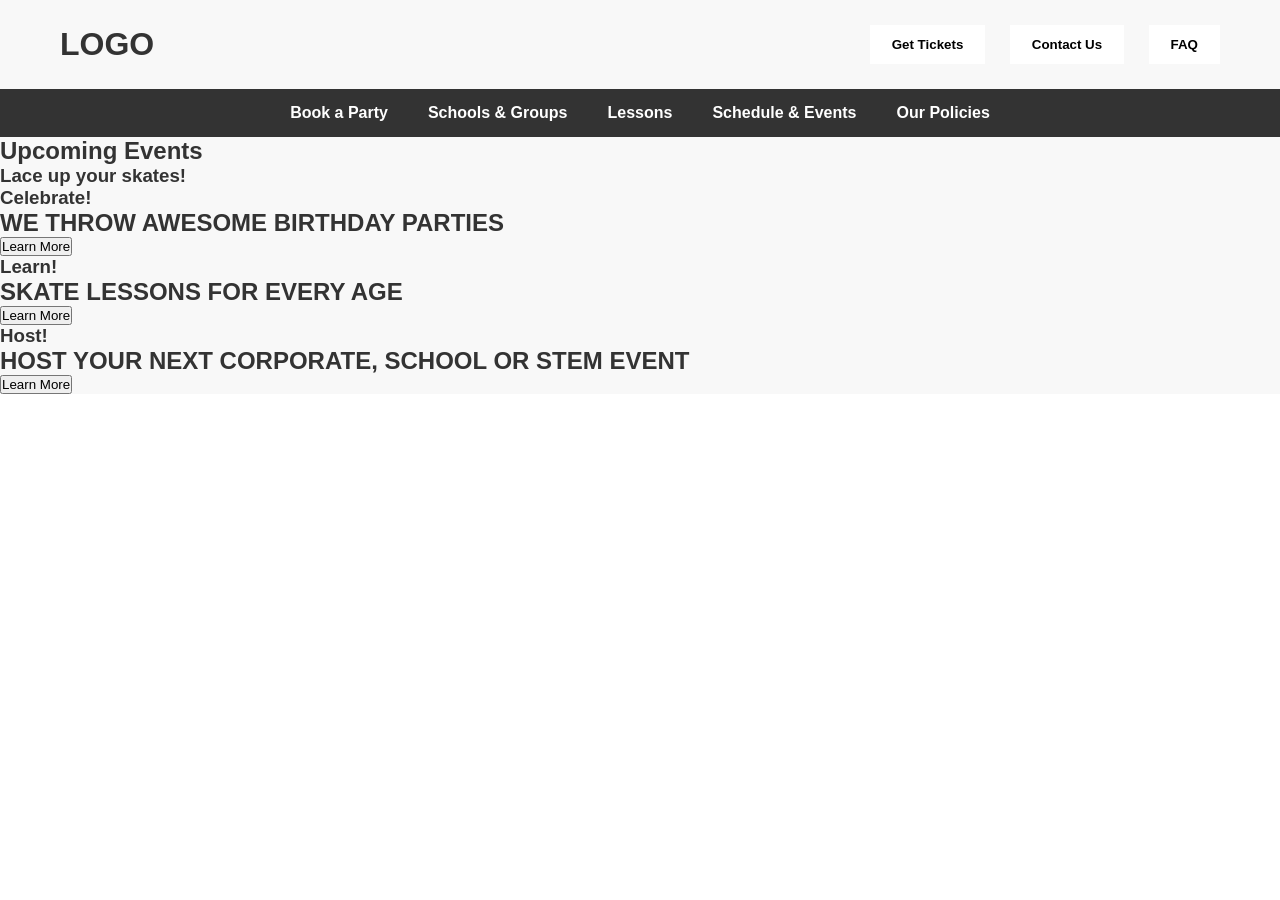
==== index.html @ 07aff670 "started css styling, mainly working on navigation" ====
<!DOCTYPE html>
<html lang="en">
<head>
    <meta charset="UTF-8">
    <meta name="viewport" content="width=device-width, initial-scale=1.0">
    <title>Moonlight Rollerway Skating Rink</title>
    <link rel="stylesheet" href="style.css">
</head>
<body>

    <header>
        <div class="top-header">
            <div class="logo">
                LOGO
            </div>
            <div class="buttons">
                <button>Get Tickets</button>
                <button>Contact Us</button>
                <button>FAQ</button>
            </div>
        </div>
            
       <nav>
            <ul>
                <li><a href="#">Book a Party</a></li>
                <li><a href="#">Schools & Groups</a></li>
                <li><a href="#">Lessons</a></li>
                <li><a href="#">Schedule & Events</a></li>
                <li><a href="#">Our Policies</a></li>
            </ul>
        </nav>
    <header>

    <section class="hero">
        <div class="hero-image">
        
        </div>
        
        <aside class ="events">
            <h2>Upcoming Events</h2>
        </aside>
    </section>
  
    <section class="intro">
        <div class="graphic">

        </div>

        <div class="intro-text">
            <h3>Lace up your skates!</h3>
            <div class="small-image">
                <!-- Small image content -->
            </div>
        </div>
    </section>

    <section class="feature">
        <div class="text">
            <h3>Celebrate!</h3>
            <h1>WE THROW AWESOME BIRTHDAY PARTIES</h1>
            <button>Learn More</button>
        </div>
    </section>

    <section class="feature reverse">
        <div class="image"></div>
        <div class="text">
            <h3>Learn!</h3>
            <h1>SKATE LESSONS FOR EVERY AGE</h1>
            <button>Learn More</button>
        </div>
    </section>

    <section class="feature">
        <div class="text">
            <h3>Host!</h3>
            <h1>HOST YOUR NEXT CORPORATE, SCHOOL OR STEM EVENT</h1>
            <button>Learn More</button>
        </div>
        <div class="image"></div>
    </section>
</html>
---- style.css ----
/* Reset default browser spacing */
* {
    margin: 0;
    padding: 0;
    box-sizing: border-box;
}

/* Entire page */
body {
    font-family: Arial, sans-serif;
    background-color: white;
    color: #333;
}
/* Header */
header {
    background-color: #f8f8f8;
}
.top-header {
    display: flex;
    justify-content: space-between;
    align-items: center;
    padding: 25px 60px;
}

.logo {
    font-size: 32px;
    font-weight: bold;
    color: #333;
}

.buttons button {
    background-color: white;
    padding: 12px 22px;
    border: none;
    
    margin-left: 20px;
    cursor: pointer;
    border: none;
    font-weight: bold;
}

.buttons button:hover {
    background-color: #ddd;
}

/* Navigation Bar */
nav {
    background-color: #333;
}
nav ul {
    display: flex;
    justify-content: center;
    list-style: none;
}
nav li {
    padding: 15px 20px;

}
nav a {
    color: white;
    text-decoration: none;
    font-weight: bold;
}
nav a:hover {
    color: #gold;
}
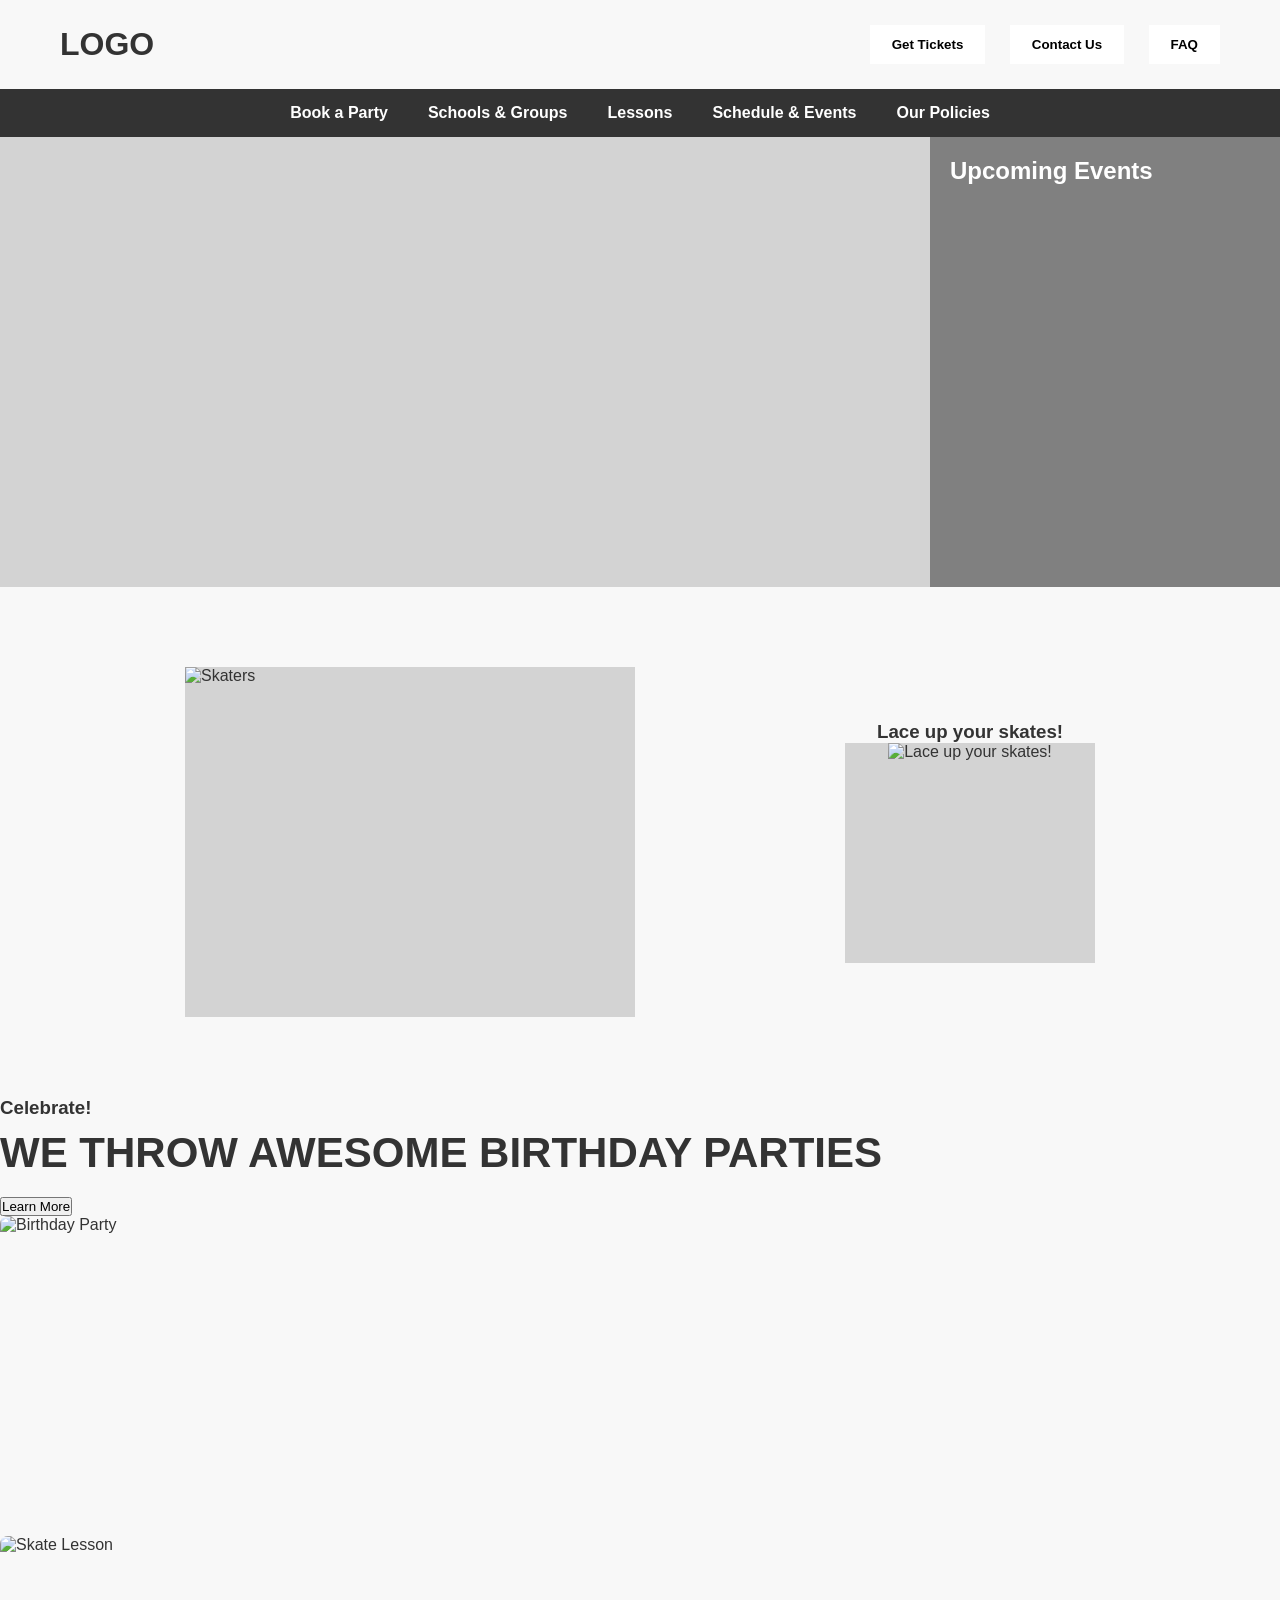
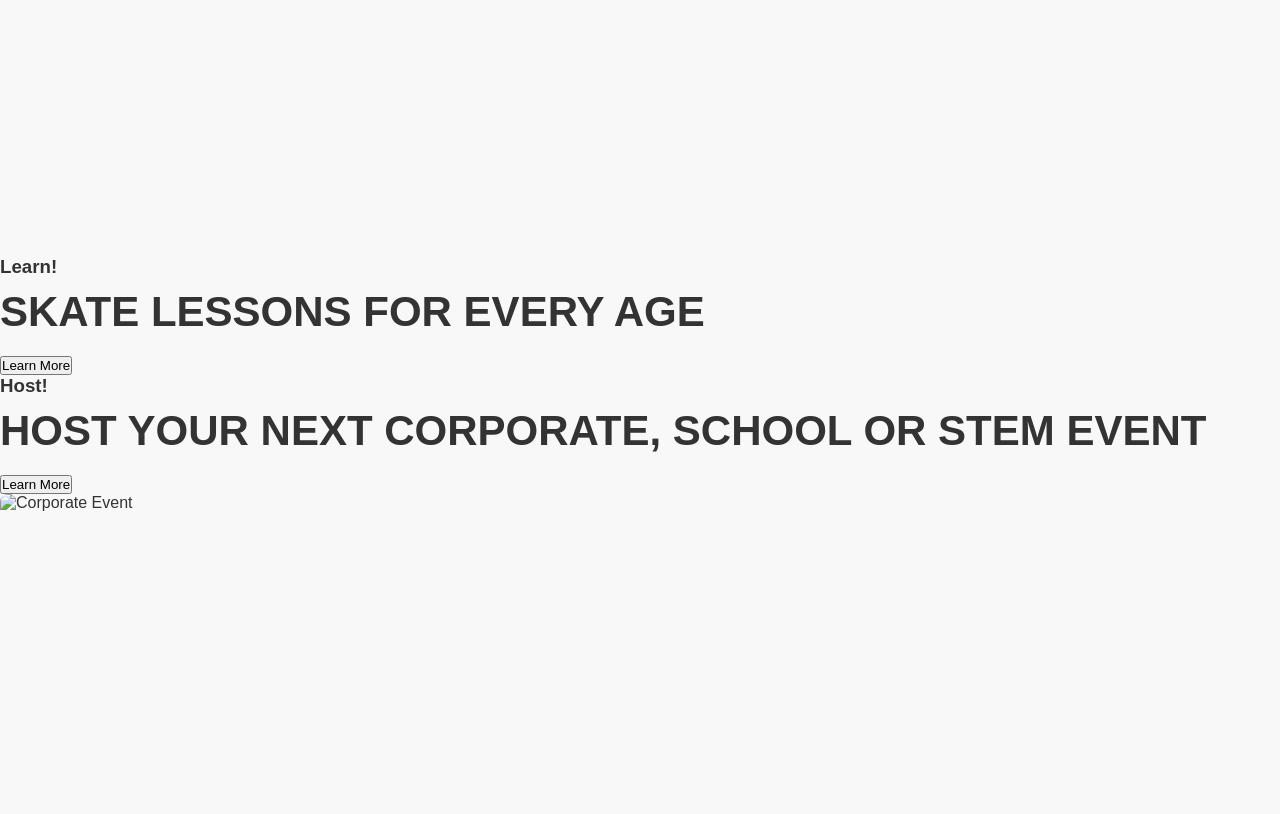
==== commit 44324e43: "fixed html and css elements to incorperate images" ====
--- a/index.html
+++ b/index.html
@@ -43,13 +43,13 @@
   
     <section class="intro">
         <div class="graphic">
-
+            <img src="images/skaters.png" alt="Skaters">
         </div>
 
         <div class="intro-text">
             <h3>Lace up your skates!</h3>
             <div class="small-image">
-                <!-- Small image content -->
+                <img src="images/laceup.jpg" alt="Lace up your skates!">
             </div>
         </div>
     </section>
@@ -60,10 +60,15 @@
             <h1>WE THROW AWESOME BIRTHDAY PARTIES</h1>
             <button>Learn More</button>
         </div>
+        <div class="image">
+            <img src="images/birthday-party.jpg" alt="Birthday Party">
+        </div>
     </section>
 
     <section class="feature reverse">
-        <div class="image"></div>
+        <div class="image">
+            <img src="images/skate-lesson.jpg" alt="Skate Lesson">
+        </div>
         <div class="text">
             <h3>Learn!</h3>
             <h1>SKATE LESSONS FOR EVERY AGE</h1>
@@ -77,6 +82,8 @@
             <h1>HOST YOUR NEXT CORPORATE, SCHOOL OR STEM EVENT</h1>
             <button>Learn More</button>
         </div>
-        <div class="image"></div>
+        <div class="image">
+            <img src="images/corporate-event.jpg" alt="Corporate Event">
+        </div>
     </section>
 </html>
--- a/style.css
+++ b/style.css
@@ -62,5 +62,149 @@
     font-weight: bold;
 }
 nav a:hover {
-    color: #gold;
+    color: gold;
+} 
+
+/*hero section */
+.hero {
+    display: flex;
+    height: 450px;
+}
+
+.hero-image {
+    flex: 3;
+    background-color: lightgray;
+
+
+}
+.events {
+    flex: 1;
+    background-color: grey;
+    padding: 20px;
+    color: white;
+
+}
+
+/* intro section */
+.intro {
+    display: flex;
+    align-items: center;
+    justify-content: space-around;
+    padding: 80px;
+
+}
+.graphic {
+    width: 450px;
+    height: 350px;
+    background: lightgray;
+}
+
+.intro-text {
+    text-align: center;
+}
+.intro-text h2 {
+    margin-bottom: 30px;
+}
+.small-image {
+    width: 250px;
+    height: 220px;
+    background: lightgray;
+}
+
+/* features */
+.features {
+    display: flex;
+    justify-content: space-between;
+    align-items: center;
+    padding: 80px;
+    gap: 60px;
+}
+.feature.reverse {
+    flex-direction: row-reverse;
+
+}
+.text {
+    flex: 1;
+}
+.text h3 {
+    margin-bottom: 10px;
+
+    font-style: regular;
+
+}
+
+.text h1 {
+    margin-bottom: 20px;
+    font-size: 42px;
+}
+.text.button {
+    padding: 12px 22px;
+    border: none;
+    background:#ddd;
+    cursor: pointer;
+    font-weight: bold;
+
+
+}
+.text button:hover {
+    background-color: #bbb;
+}
+.image
+    {
+        flex: 1;
+        height: 320px;
+        overflow: hidden;
+        border-radius: 8px;
+    }
+.image img {
+        width: 100%;
+        height: 100%;
+        object-fit: cover;
+        display: block;
+    }
+/*intro section images */
+.graphic,
+.small-image{
+    overflow: hidden;
+}
+
+.graphic img,
+.small-image img {
+    width: 100%;
+    height: 100%;
+    object-fit: cover;
+}
+   
+
+/*responsive */
+@media (max-width: 900px) {
+   .top-header {
+
+        flex-direction: column;
+        gap: 20px;
+
+   }
+nav ul {
+        flex-direction: column;
+        text-align: center;
+   }
+.hero {
+        flex-direction: column;
+        height: auto;
+   }
+.hero-image {
+        height: 350px;
+   }
+
+.feature,
+.feature.reverse,
+.intro {
+        flex-direction: column;
+    
+   }
+.graphic,
+.image,
+.small-image {
+        width: 100%;
+}
 }
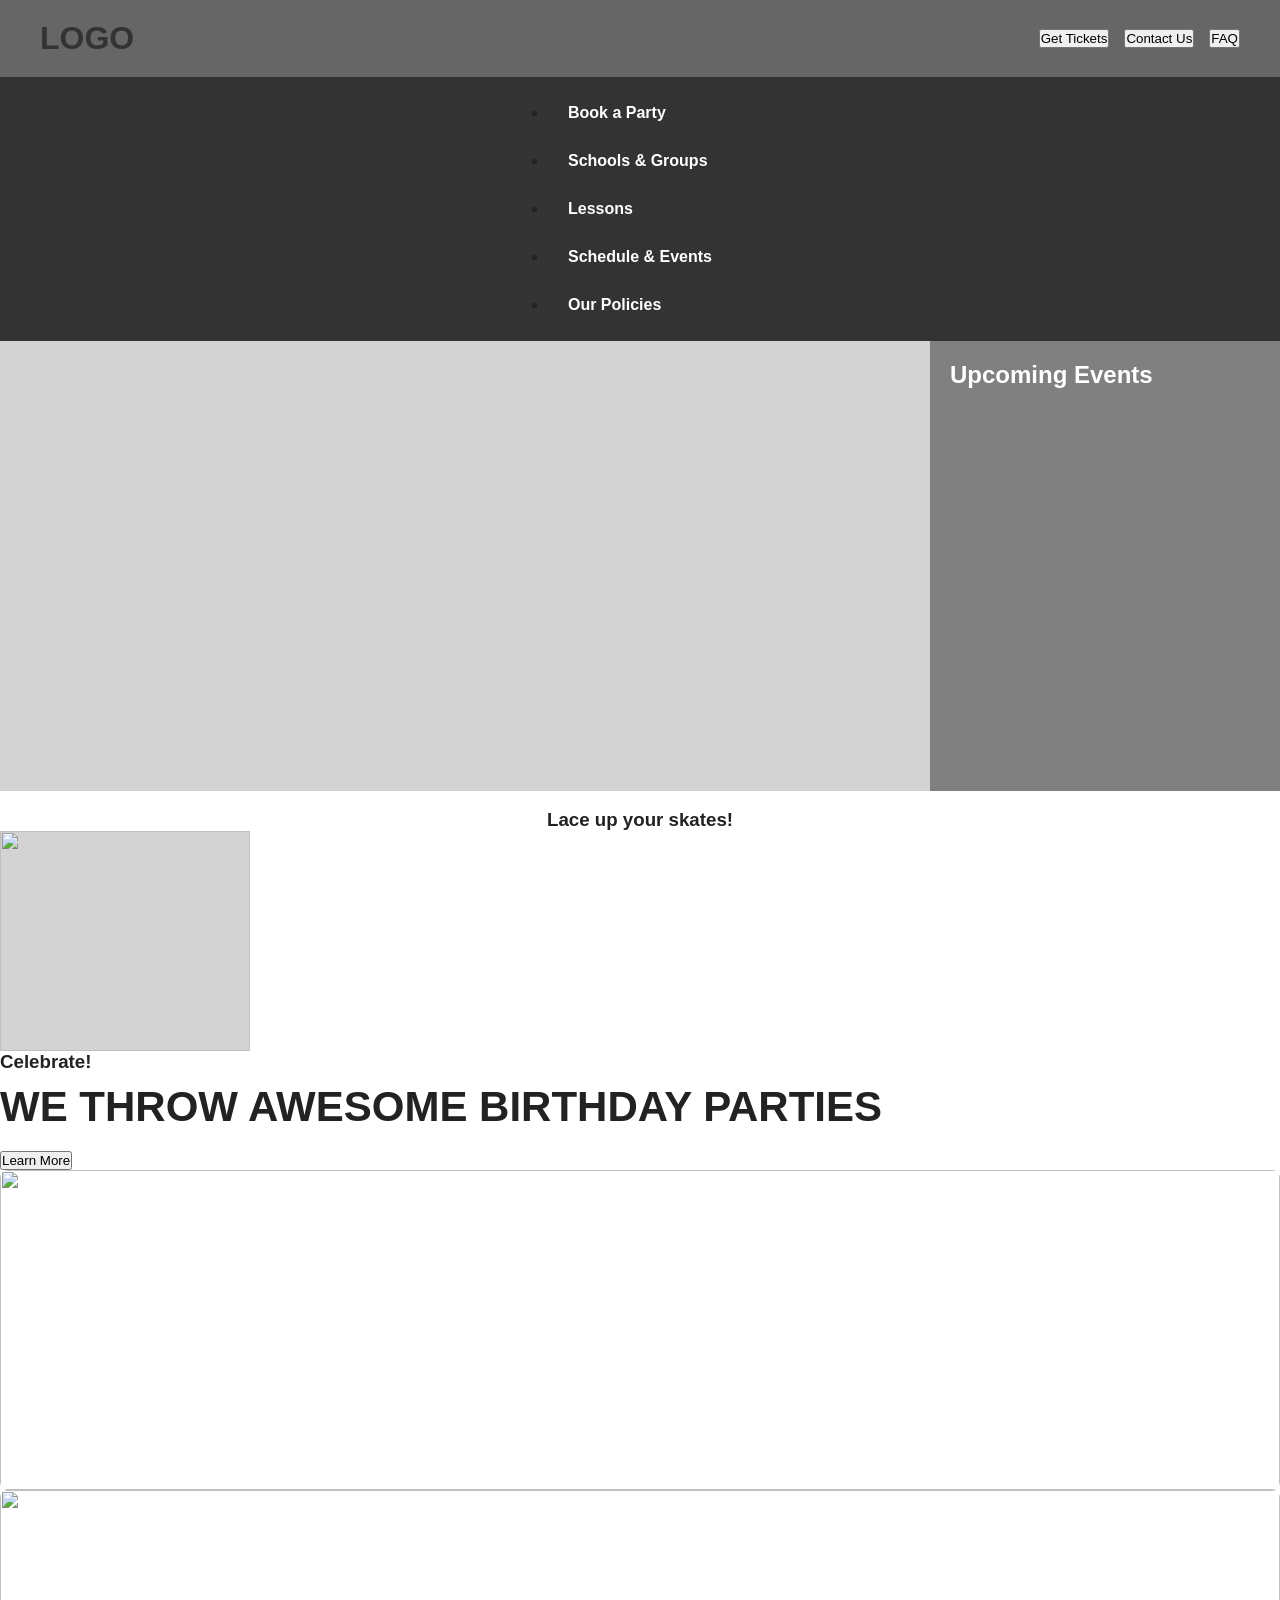
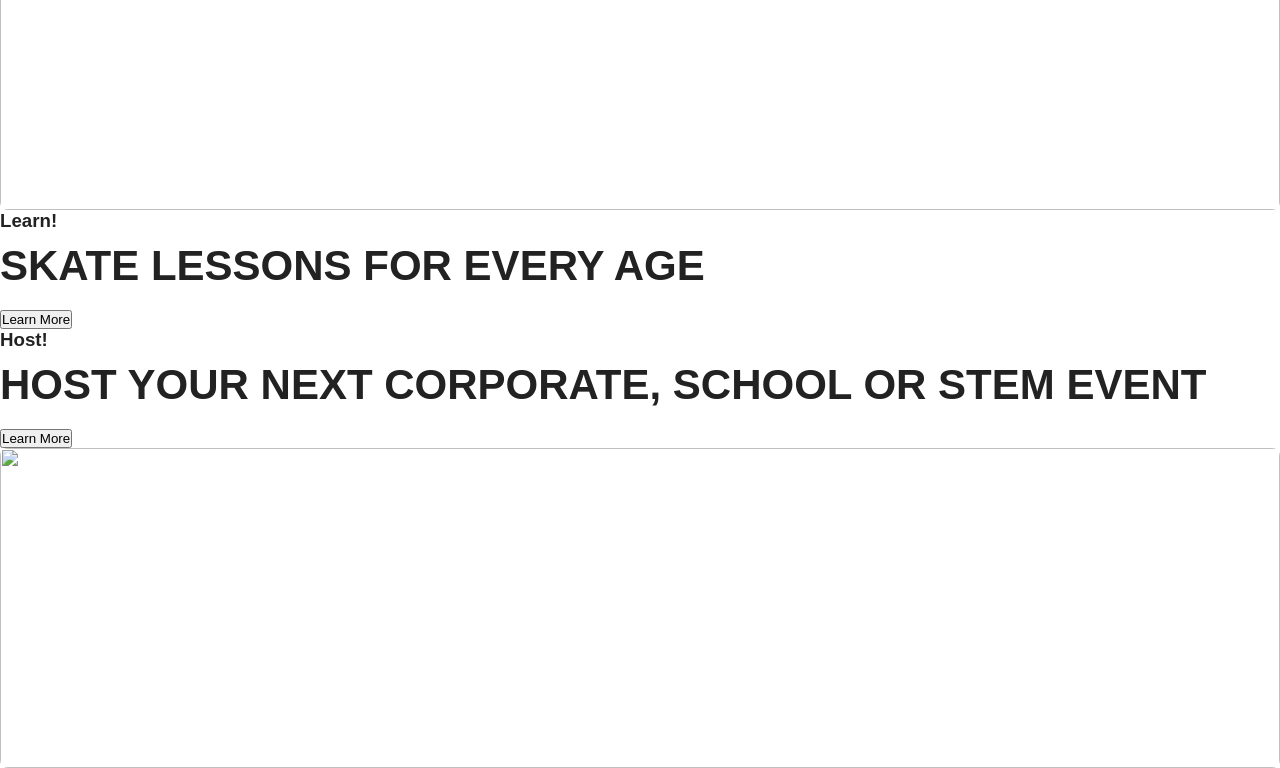
==== commit e2cc9921: "fixed home page" ====
--- a/index.html
+++ b/index.html
@@ -9,7 +9,8 @@
 <body>
 
     <header>
-        <div class="top-header">
+    
+        <div class="top-nav">
             <div class="logo">
                 LOGO
             </div>
@@ -19,7 +20,7 @@
                 <button>FAQ</button>
             </div>
         </div>
-            
+          
        <nav>
             <ul>
                 <li><a href="#">Book a Party</a></li>
@@ -29,11 +30,11 @@
                 <li><a href="#">Our Policies</a></li>
             </ul>
         </nav>
-    <header>
+    </header>
 
     <section class="hero">
         <div class="hero-image">
-        
+            <img src="images/hero.jpg" alt="">
         </div>
         
         <aside class ="events">
@@ -41,49 +42,65 @@
         </aside>
     </section>
   
-    <section class="intro">
-        <div class="graphic">
-            <img src="images/skaters.png" alt="Skaters">
+    <section class="section">
+        <div class="circles">
+            <div class="yellow"></div>
+            <div class="blue"></div>
+            <div class="pink"></div>
+
+            <div class="photo-frame">
+                <img src="images/skating.jpg" alt="">
+            </div>
         </div>
 
         <div class="intro-text">
             <h3>Lace up your skates!</h3>
             <div class="small-image">
-                <img src="images/laceup.jpg" alt="Lace up your skates!">
+                <img src="images/skating.jpg" alt="">
             </div>
         </div>
     </section>
 
-    <section class="feature">
+    <section class="info reverse">
         <div class="text">
             <h3>Celebrate!</h3>
-            <h1>WE THROW AWESOME BIRTHDAY PARTIES</h1>
+            <h1>WE THROW 
+                AWESOME 
+                BIRTHDAY 
+                PARTIES</h1>
             <button>Learn More</button>
         </div>
         <div class="image">
-            <img src="images/birthday-party.jpg" alt="Birthday Party">
+            <img src="images/birthday.jpg" alt="">
         </div>
     </section>
 
-    <section class="feature reverse">
+    <section class="info">
         <div class="image">
-            <img src="images/skate-lesson.jpg" alt="Skate Lesson">
+            <img src="images/lessons.jpg" alt="">
         </div>
         <div class="text">
             <h3>Learn!</h3>
-            <h1>SKATE LESSONS FOR EVERY AGE</h1>
+            <h1>SKATE 
+                LESSONS 
+                FOR EVERY 
+                AGE</h1>
             <button>Learn More</button>
         </div>
     </section>
 
-    <section class="feature">
+    <section class="info reverse">
         <div class="text">
             <h3>Host!</h3>
-            <h1>HOST YOUR NEXT CORPORATE, SCHOOL OR STEM EVENT</h1>
+            <h1>HOST YOUR 
+                NEXT CORPORATE, 
+                SCHOOL OR 
+                STEM EVENT</h1>
             <button>Learn More</button>
         </div>
         <div class="image">
-            <img src="images/corporate-event.jpg" alt="Corporate Event">
+            <img src="images/catering.jpg" alt="">
         </div>
     </section>
-</html>
+    </body>
+    </html>
--- a/style.css
+++ b/style.css
@@ -7,20 +7,20 @@
 
 /* Entire page */
 body {
-    font-family: Arial, sans-serif;
+    font-family: Arial, Helvetica, sans-serif;
     background-color: white;
-    color: #333;
+    color: #222;
 }
 /* Header */
-header {
-    background-color: #f8f8f8;
-}
-.top-header {
+
+.top-nav{
     display: flex;
     justify-content: space-between;
     align-items: center;
-    padding: 25px 60px;
-}
+    padding: 20px 40px;
+    background-color: #666;
+}
+
 
 .logo {
     font-size: 32px;
@@ -28,41 +28,42 @@
     color: #333;
 }
 
-.buttons button {
-    background-color: white;
-    padding: 12px 22px;
-    border: none;
-    
-    margin-left: 20px;
-    cursor: pointer;
-    border: none;
-    font-weight: bold;
-}
-
-.buttons button:hover {
+.buttons{
+    display: flex;
+    gap: 15px;
+}
+
+.buttons a {
     background-color: #ddd;
+    padding: 10px 18px;
+    text-decoration: none;
+    font-weight: bold;
 }
 
 /* Navigation Bar */
 nav {
     background-color: #333;
-}
-nav ul {
     display: flex;
     justify-content: center;
-    list-style: none;
-}
-nav li {
-    padding: 15px 20px;
-
+    gap: 35px;
+    padding: 12px;
 }
 nav a {
     color: white;
     text-decoration: none;
+    font: size 14px;
+}
+nav li {
+    padding: 15px 20px;
+
+}
+nav a {
+    color: white;
+    text-decoration: none;
     font-weight: bold;
 }
 nav a:hover {
-    color: gold;
+    color: rgb(10, 9, 6);
 } 
 
 /*hero section */
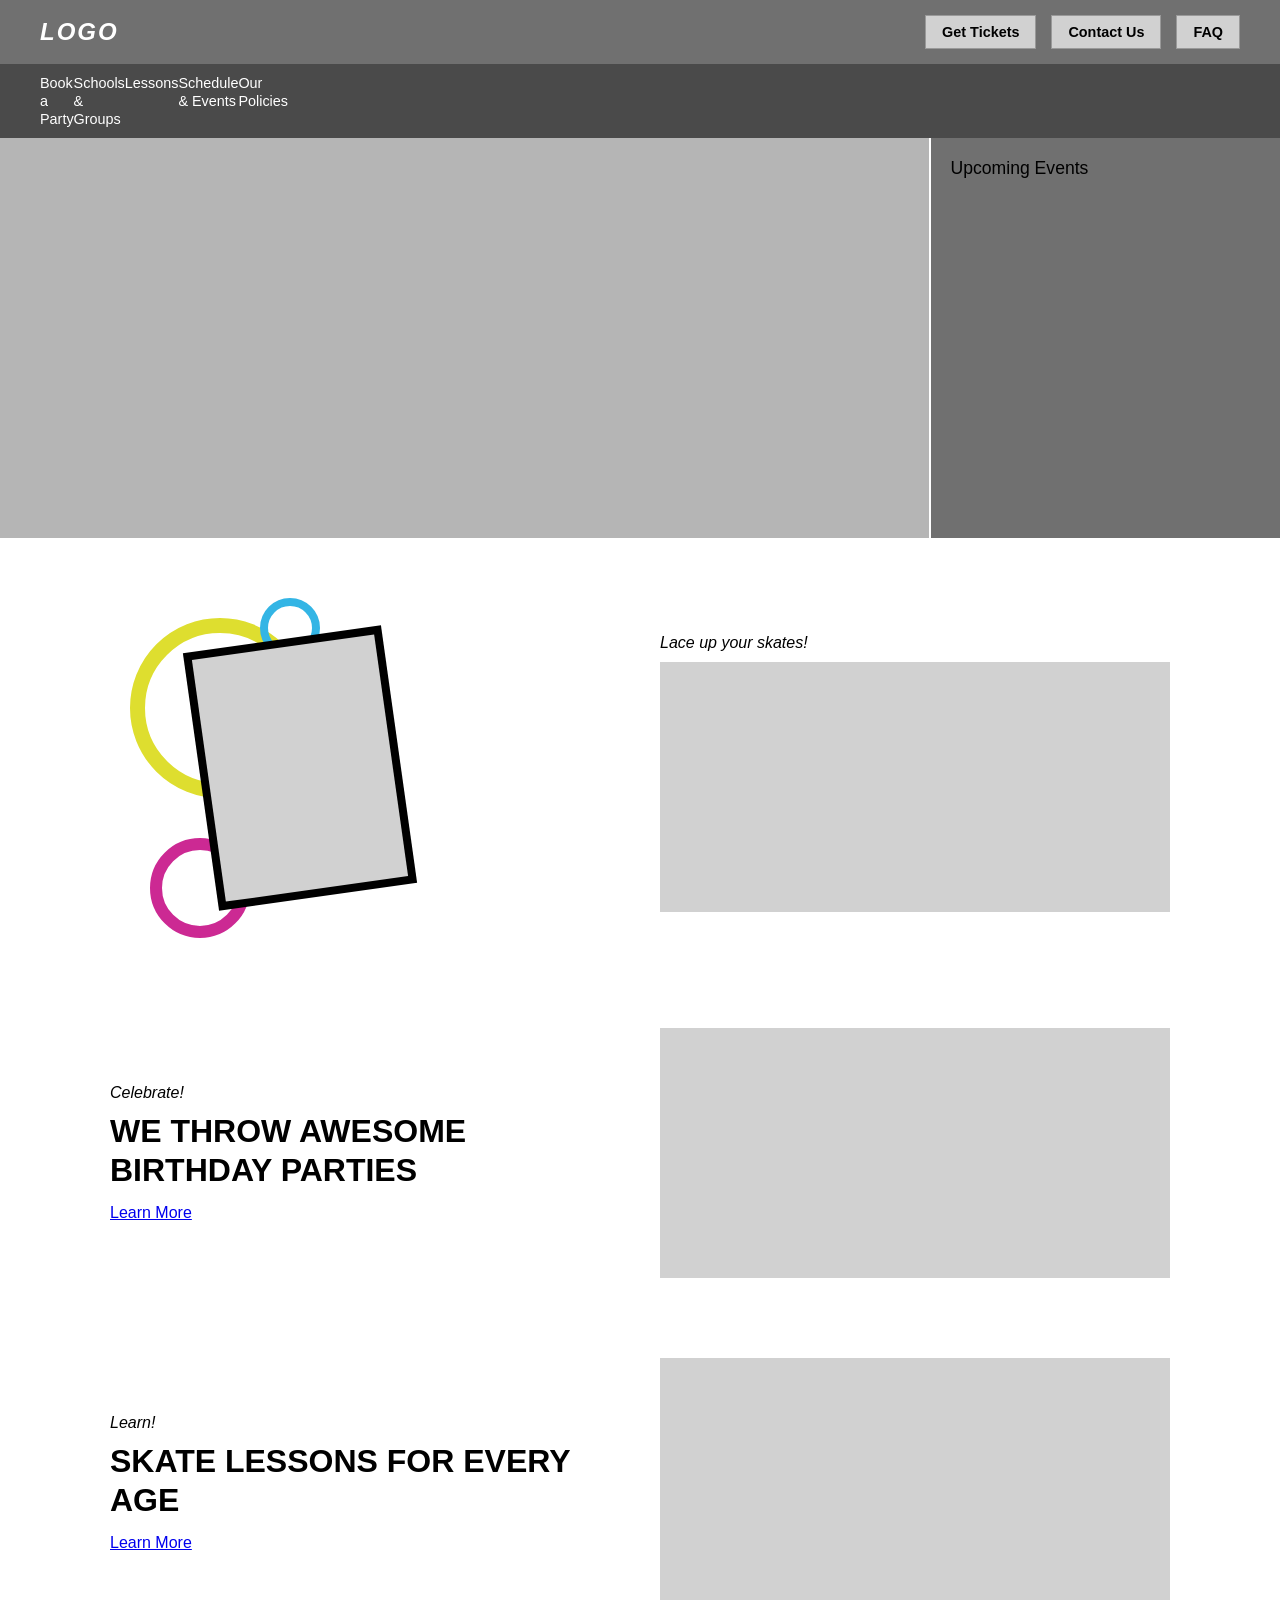
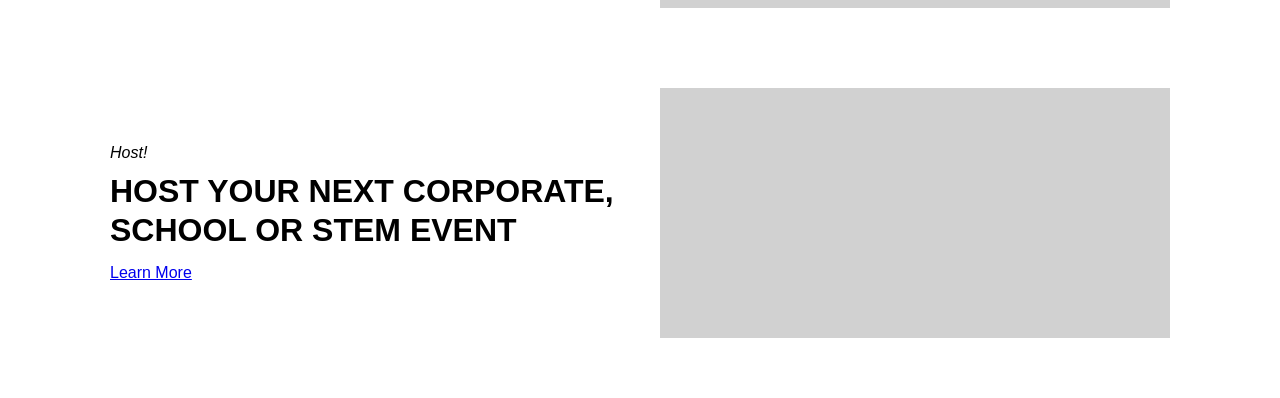
==== commit fc9f917b: "updated html and css files" ====
--- a/index.html
+++ b/index.html
@@ -8,99 +8,92 @@
 </head>
 <body>
 
-    <header>
-    
-        <div class="top-nav">
+    <header class="site header">
+        <div class="top-bar">
             <div class="logo">
                 LOGO
             </div>
-            <div class="buttons">
-                <button>Get Tickets</button>
-                <button>Contact Us</button>
-                <button>FAQ</button>
-            </div>
+            <nav class="main-nav">
+                <a href="#" class="btn">Get Tickets</a>
+                <a href="#" class="btn">Contact Us</a>
+                <a href="#" class="btn">FAQ</a>
+            </nav>
         </div>
-          
-       <nav>
-            <ul>
+       
+        <div class="sub-bar">
+            <ul class="sub-nav">
                 <li><a href="#">Book a Party</a></li>
                 <li><a href="#">Schools & Groups</a></li>
                 <li><a href="#">Lessons</a></li>
                 <li><a href="#">Schedule & Events</a></li>
                 <li><a href="#">Our Policies</a></li>
             </ul>
-        </nav>
+        </div>
     </header>
 
-    <section class="hero">
-        <div class="hero-image">
-            <img src="images/hero.jpg" alt="">
-        </div>
-        
-        <aside class ="events">
-            <h2>Upcoming Events</h2>
-        </aside>
+    <section class="hero-section">
+        <div class="hero-banner"></div>
+        <div class="upcoming-events">Upcoming Events</div>
     </section>
   
-    <section class="section">
-        <div class="circles">
-            <div class="yellow"></div>
-            <div class="blue"></div>
-            <div class="pink"></div>
-
-            <div class="photo-frame">
-                <img src="images/skating.jpg" alt="">
+    <main class="content-container">
+        <section class="grid-row">
+             <div class="media-side abstract-art">
+                <div class="circle yellow-circle"></div>
+                <div class="circle blue-circle"></div>
+                <div class="circle pink-circle"></div>
+                <div class="tilted-frame">
+                    <div class="image-placeholder"></div>
             </div>
         </div>
-
-        <div class="intro-text">
-            <h3>Lace up your skates!</h3>
-            <div class="small-image">
-                <img src="images/skating.jpg" alt="">
+        <div class="text-side">
+            <span class="sub-title"> Lace up your skates!</span>
+            <div class="image-placeholder box-placeholder"></div>
             </div>
         </div>
     </section>
 
-    <section class="info reverse">
-        <div class="text">
-            <h3>Celebrate!</h3>
-            <h1>WE THROW 
+    <section class="grid-row">
+        <div class="text-side">
+            <span  class="sub-title">Celebrate!</span>
+            <h2>WE THROW 
                 AWESOME 
                 BIRTHDAY 
-                PARTIES</h1>
-            <button>Learn More</button>
+                PARTIES</h2>
+            <a href="#" class="btn">Learn More</a>
         </div>
-        <div class="image">
-            <img src="images/birthday.jpg" alt="">
+        <div class="media-side">
+            <div class="image-placeholder box-placeholder"></div>
         </div>
     </section>
 
-    <section class="info">
-        <div class="image">
-            <img src="images/lessons.jpg" alt="">
+    <section class="grid-row reverse-row">
+        <div class="media-side">
+            <div class="image-placeholder box-placeholder"></div>
         </div>
-        <div class="text">
-            <h3>Learn!</h3>
-            <h1>SKATE 
+        <div class="text-side">
+            <span class="sub-title">Learn!</span>
+            <h2>SKATE 
                 LESSONS 
                 FOR EVERY 
-                AGE</h1>
-            <button>Learn More</button>
+                AGE</h2>
+            <a href="#" class="btn">Learn More</a>
         </div>
     </section>
 
-    <section class="info reverse">
-        <div class="text">
-            <h3>Host!</h3>
-            <h1>HOST YOUR 
+    <section class="grid-row">
+        <div class="text-side">
+            <span class="sub-title">Host!</span>
+            <h2>HOST YOUR 
                 NEXT CORPORATE, 
                 SCHOOL OR 
-                STEM EVENT</h1>
-            <button>Learn More</button>
+                STEM EVENT</h2>
+            <a href="#" class="btn">Learn More</a>
         </div>
-        <div class="image">
-            <img src="images/catering.jpg" alt="">
+        <div class="media-side">
+            <div class="image-placeholder box-placeholder"></div>
         </div>
     </section>
+    </main>
     </body>
     </html>
--- a/style.css
+++ b/style.css
@@ -3,37 +3,43 @@
     margin: 0;
     padding: 0;
     box-sizing: border-box;
+    font-family: 'Comic Sans MS', 'Chalkboard SE' , cursive, sans-serif, Arial;
 }
 
 /* Entire page */
 body {
-    font-family: Arial, Helvetica, sans-serif;
-    background-color: white;
-    color: #222;
+    background-color: #ffffff;
+    color: #000000;
 }
 /* Header */
-
-.top-nav{
+.site_header {
+    width: 100%;
+}
+
+
+.top-bar{
     display: flex;
     justify-content: space-between;
     align-items: center;
-    padding: 20px 40px;
-    background-color: #666;
+    padding: 15px 40px;
+    background-color: #707070;
 }
 
 
 .logo {
-    font-size: 32px;
+    font-size: 1.5rem;
+    letter-spacing: 2px;
     font-weight: bold;
-    color: #333;
-}
-
-.buttons{
+    font-style: italic;
+    color: #ffffff;
+}
+
+.main-nav{
     display: flex;
     gap: 15px;
 }
 
-.buttons a {
+.main-nav a {
     background-color: #ddd;
     padding: 10px 18px;
     text-decoration: none;
@@ -41,171 +47,157 @@
 }
 
 /* Navigation Bar */
-nav {
-    background-color: #333;
-    display: flex;
-    justify-content: center;
-    gap: 35px;
-    padding: 12px;
-}
-nav a {
-    color: white;
-    text-decoration: none;
-    font: size 14px;
-}
-nav li {
-    padding: 15px 20px;
-
-}
-nav a {
-    color: white;
-    text-decoration: none;
-    font-weight: bold;
-}
-nav a:hover {
-    color: rgb(10, 9, 6);
+.main-nav .btn{
+    background-color: #d1d1d1;
+    color: #000000;
+    padding: 8px 16px;
+    text-decoration: none;
+    font-size: 0.9rem;
+    border: 1px solid #999;
+
+}
+
+.sub-bar{
+    background-color: #4A4A4A;
+    padding:10px 40px;
+}
+.sub-nav {
+    display: flex;
+    list-style: none;
+    justify-content: space-between;
+    max-width: 90px;
+}
+.sub-nav a {
+    color: #ffffff;
+    text-decoration: none;
+    font-size: 0.9rem;
 } 
 
 /*hero section */
-.hero {
-    display: flex;
-    height: 450px;
-}
-
-.hero-image {
+.hero-section {
+    display: flex;
+    height: 400px;
+    background-color: #b5b5b5;
+}
+
+.hero-banner {
     flex: 3;
-    background-color: lightgray;
-
-
-}
-.events {
+    border-right:2px solid #ffffff;
+
+
+}
+.upcoming-events {
     flex: 1;
-    background-color: grey;
+    background-color: #707070;
     padding: 20px;
-    color: white;
-
-}
-
-/* intro section */
-.intro {
-    display: flex;
-    align-items: center;
-    justify-content: space-around;
-    padding: 80px;
-
-}
-.graphic {
-    width: 450px;
-    height: 350px;
-    background: lightgray;
-}
-
-.intro-text {
-    text-align: center;
-}
-.intro-text h2 {
-    margin-bottom: 30px;
-}
-.small-image {
-    width: 250px;
-    height: 220px;
-    background: lightgray;
-}
-
-/* features */
-.features {
+    font-size: 1.1rem;
+
+}
+.content-container {
+    max-width: 1100px;
+    margin: 0 auto;
+    padding: 60px 20px;
+    display: flex;
+    flex-direction: column;
+    gap: 80px;
+
+}
+
+.grid-row{
     display: flex;
     justify-content: space-between;
     align-items: center;
-    padding: 80px;
-    gap: 60px;
-}
-.feature.reverse {
+    gap: 40px;
+
+}
+
+.reverse-row {
     flex-direction: row-reverse;
-
-}
-.text {
+}
+
+.media-side, .text-side {
     flex: 1;
-}
-.text h3 {
+
+}
+
+.image-placeholder {
+    width: 100%;
+    background-color: #d1d1d1;
+
+}
+.box-placeholder {
+    height: 250px;
+}
+
+.sub-title {
+    display: block;
+    font-style: italic;
+    font-size: 1.0rem;
     margin-bottom: 10px;
-
-    font-style: regular;
-
-}
-
-.text h1 {
-    margin-bottom: 20px;
-    font-size: 42px;
-}
-.text.button {
-    padding: 12px 22px;
-    border: none;
-    background:#ddd;
-    cursor: pointer;
+}
+
+h2 {
+    font-size: 2.0rem;
+    line-height: 1.2;
+    margin-bottom: 15px;
     font-weight: bold;
-
-
-}
-.text button:hover {
-    background-color: #bbb;
-}
-.image
-    {
-        flex: 1;
-        height: 320px;
-        overflow: hidden;
-        border-radius: 8px;
-    }
-.image img {
-        width: 100%;
-        height: 100%;
-        object-fit: cover;
-        display: block;
-    }
-/*intro section images */
-.graphic,
-.small-image{
-    overflow: hidden;
-}
-
-.graphic img,
-.small-image img {
-    width: 100%;
-    height: 100%;
-    object-fit: cover;
-}
-   
-
-/*responsive */
-@media (max-width: 900px) {
-   .top-header {
-
-        flex-direction: column;
-        gap: 20px;
-
-   }
-nav ul {
-        flex-direction: column;
-        text-align: center;
-   }
-.hero {
-        flex-direction: column;
-        height: auto;
-   }
-.hero-image {
-        height: 350px;
-   }
-
-.feature,
-.feature.reverse,
-.intro {
-        flex-direction: column;
-    
-   }
-.graphic,
-.image,
-.small-image {
-        width: 100%;
-}
+}
+
+.learn-more {
+    display: inline-block;
+    background-color: #d1d1d1;
+    color: #000;
+    padding: 4px 12px;
+    text-decoration: none;
+    font-size: 0.85rem;
+    font-style: italic;
+}
+
+.abstract-art {
+    position: relative;
+    height: 350px;
+}
+
+.circle {
+    position: absolute;
+    border-radius: 50%;
+}
+
+.yellow-circle {
+    width: 180px;
+    height: 180px;
+    border: 15px solid #dede2f;
+    top: 20px;
+    left: 20px;
+}
+
+.blue-circle {
+    width: 60px;
+    height: 60px;
+    border: 8px solid #33b5e5;
+    top:0;
+    left:150px;
+}
+
+.pink-circle {
+    width:100px;
+    height:100px;
+    border:12px solid #cc2993;
+    bottom:10px;
+    left:40px;
+}
+
+.tilted-frame {
+    position:absolute;
+    width:200px;
+    height:260px;
+    background-color: #000;
+    top: 40px;
+    left: 90px;
+    padding: 8px;
+    transform: rotate(-8deg);
+}
+
+.tilted-frame .image-placeholder {
+    height:100%;
 }
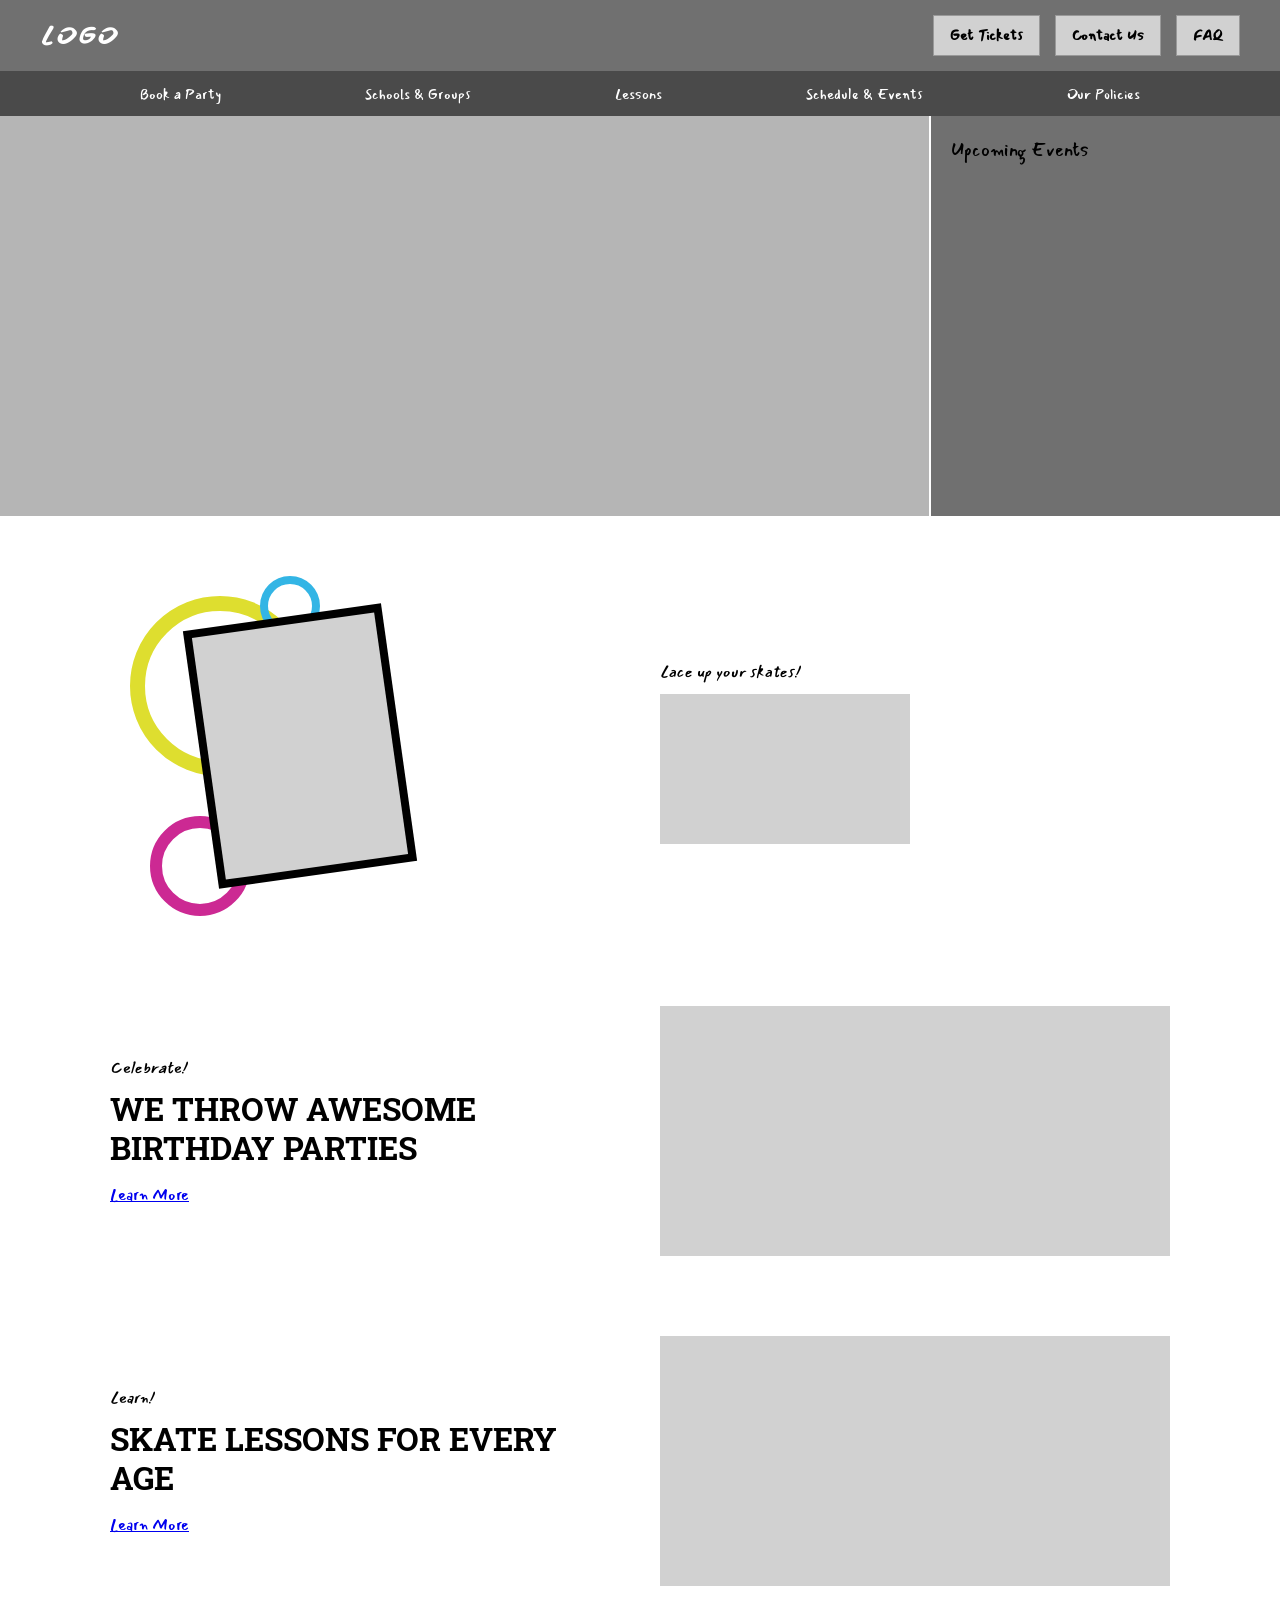
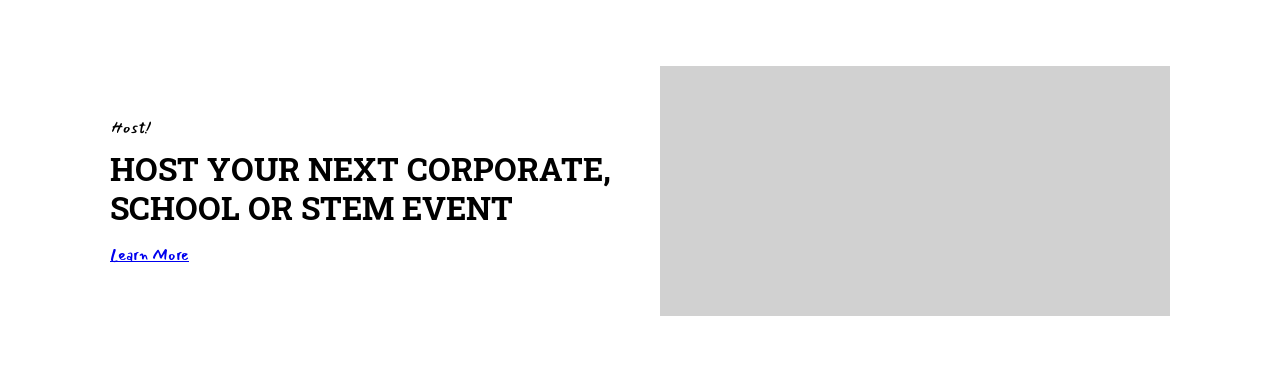
==== commit 9b24e3d9: "fixed fonts and image placeholder sizes" ====
--- a/index.html
+++ b/index.html
@@ -48,7 +48,7 @@
         </div>
         <div class="text-side">
             <span class="sub-title"> Lace up your skates!</span>
-            <div class="image-placeholder box-placeholder"></div>
+            <div class="image-placeholder small-box"></div>
             </div>
         </div>
     </section>
--- a/style.css
+++ b/style.css
@@ -1,9 +1,17 @@
 /* Reset default browser spacing */
+@import url('https://fonts.googleapis.com/css2?family=Mansalva&family=Roboto+Slab:wght@900&display=swap');
 * {
     margin: 0;
     padding: 0;
     box-sizing: border-box;
-    font-family: 'Comic Sans MS', 'Chalkboard SE' , cursive, sans-serif, Arial;
+    font-family: 'Mansalva', cursive, sans-serif;
+}
+h2 {
+    font-family: 'Roboto Slab' , serif;
+    font-weight: 900;
+    font-size: 2.0rem;
+    line-height: 1.2;
+    margin-bottom: 15px;
 }
 
 /* Entire page */
@@ -60,12 +68,15 @@
 .sub-bar{
     background-color: #4A4A4A;
     padding:10px 40px;
+    display: flex;
+    justify-content: center;
 }
 .sub-nav {
     display: flex;
     list-style: none;
     justify-content: space-between;
-    max-width: 90px;
+    width:100%;
+    max-width: 1000px;
 }
 .sub-nav a {
     color: #ffffff;
@@ -127,6 +138,10 @@
 }
 .box-placeholder {
     height: 250px;
+}
+.small-box {
+    height: 150px;
+    max-width: 250px;
 }
 
 .sub-title {
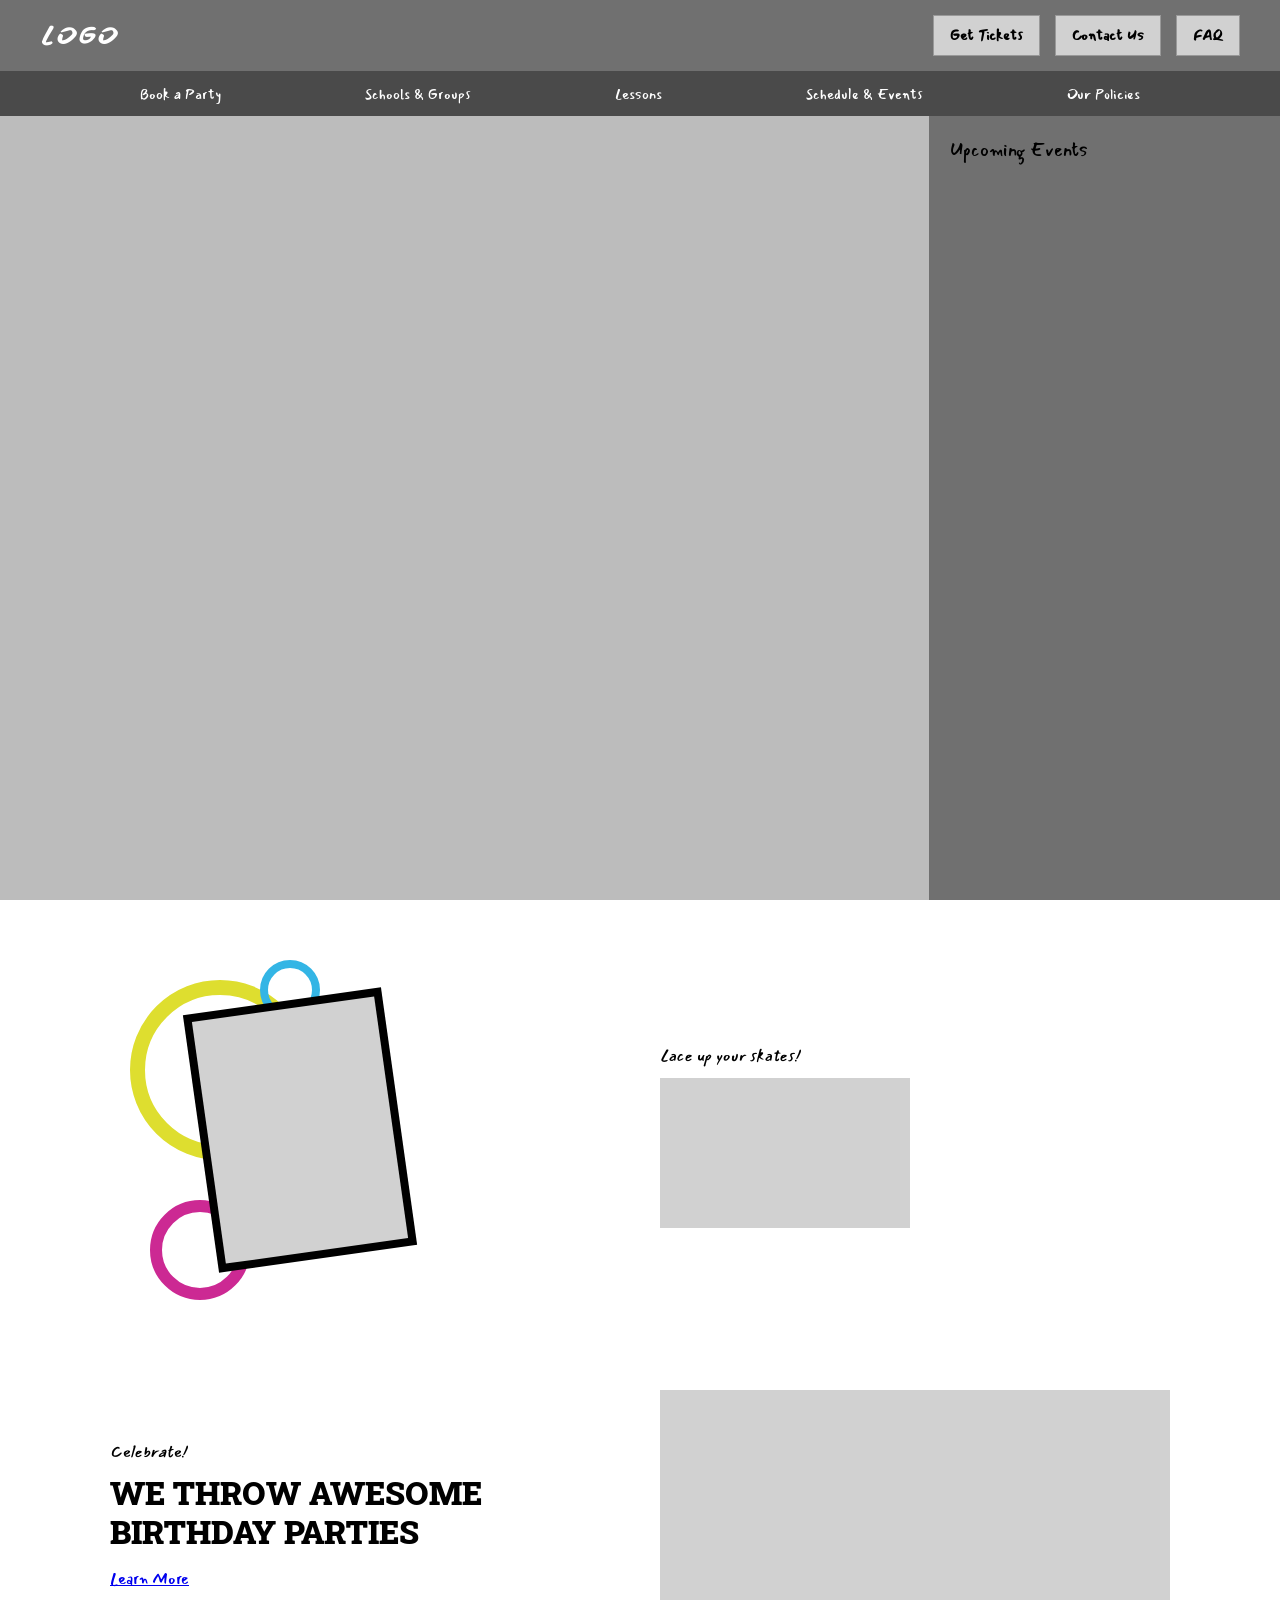
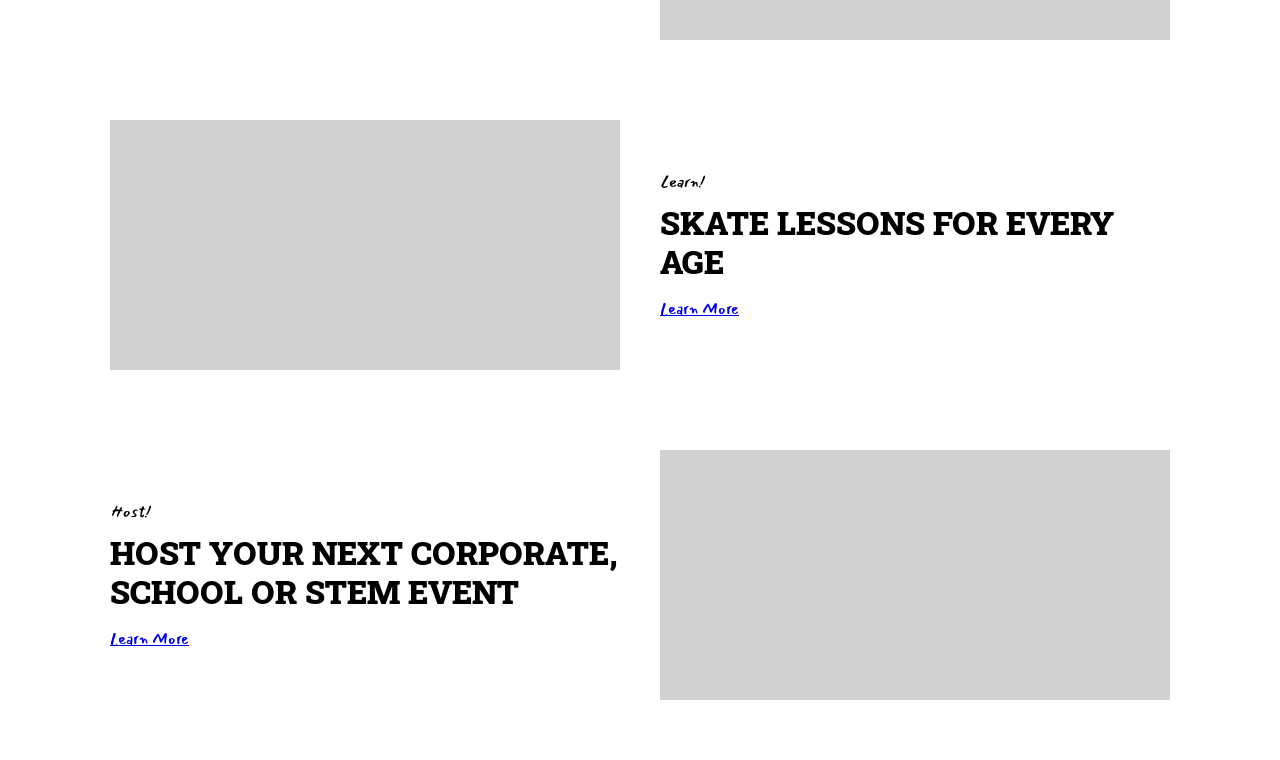
==== commit 7612c135: "edited html and css home page files" ====
--- a/index.html
+++ b/index.html
@@ -7,6 +7,8 @@
     <link rel="stylesheet" href="style.css">
 </head>
 <body>
+
+<div class="hero-wrapper">
 
     <header class="site header">
         <div class="top-bar">
@@ -35,6 +37,7 @@
         <div class="hero-banner"></div>
         <div class="upcoming-events">Upcoming Events</div>
     </section>
+</div>
   
     <main class="content-container">
         <section class="grid-row">
@@ -67,7 +70,7 @@
         </div>
     </section>
 
-    <section class="grid-row reverse-row">
+    <section class="grid-row">
         <div class="media-side">
             <div class="image-placeholder box-placeholder"></div>
         </div>
--- a/style.css
+++ b/style.css
@@ -19,9 +19,19 @@
     background-color: #ffffff;
     color: #000000;
 }
+
+.hero-wrapper {
+    display:flex;
+    flex-direction: column;
+    min-height:100vh;
+    width:100%
+}
+
+
 /* Header */
 .site_header {
     width: 100%;
+    flex-shrink: 0;
 }
 
 
@@ -88,12 +98,16 @@
 .hero-section {
     display: flex;
     height: 400px;
-    background-color: #b5b5b5;
+    flex:1;
+    background-color: #bcbcbc;
+    
 }
 
 .hero-banner {
     flex: 3;
     border-right:2px solid #ffffff;
+    border-right: 2px solid #707070;
+    margin-right: -1px;
 
 
 }
@@ -151,21 +165,24 @@
     margin-bottom: 10px;
 }
 
-h2 {
-    font-size: 2.0rem;
-    line-height: 1.2;
-    margin-bottom: 15px;
-    font-weight: bold;
-}
 
 .learn-more {
-    display: inline-block;
-    background-color: #d1d1d1;
-    color: #000;
-    padding: 4px 12px;
-    text-decoration: none;
-    font-size: 0.85rem;
-    font-style: italic;
+    display: inline-block !important;
+    background-color: #d1d1d1 !important;
+    color: #000 !important;
+    padding: 8px 18px !important;
+    text-decoration: none !important;
+    font-size: 0.9rem !important; 
+    font-style: normal !important;
+    font-weight: bold !important;
+    border: 1px solid #999 !important;
+    border-radius: 4px !important;
+    margin-top:10px !important;
+    transition: background-color 0.2s ease !important;
+}
+
+.learn-more:hover {
+    background-color: #bcbcbc !important;
 }
 
 .abstract-art {
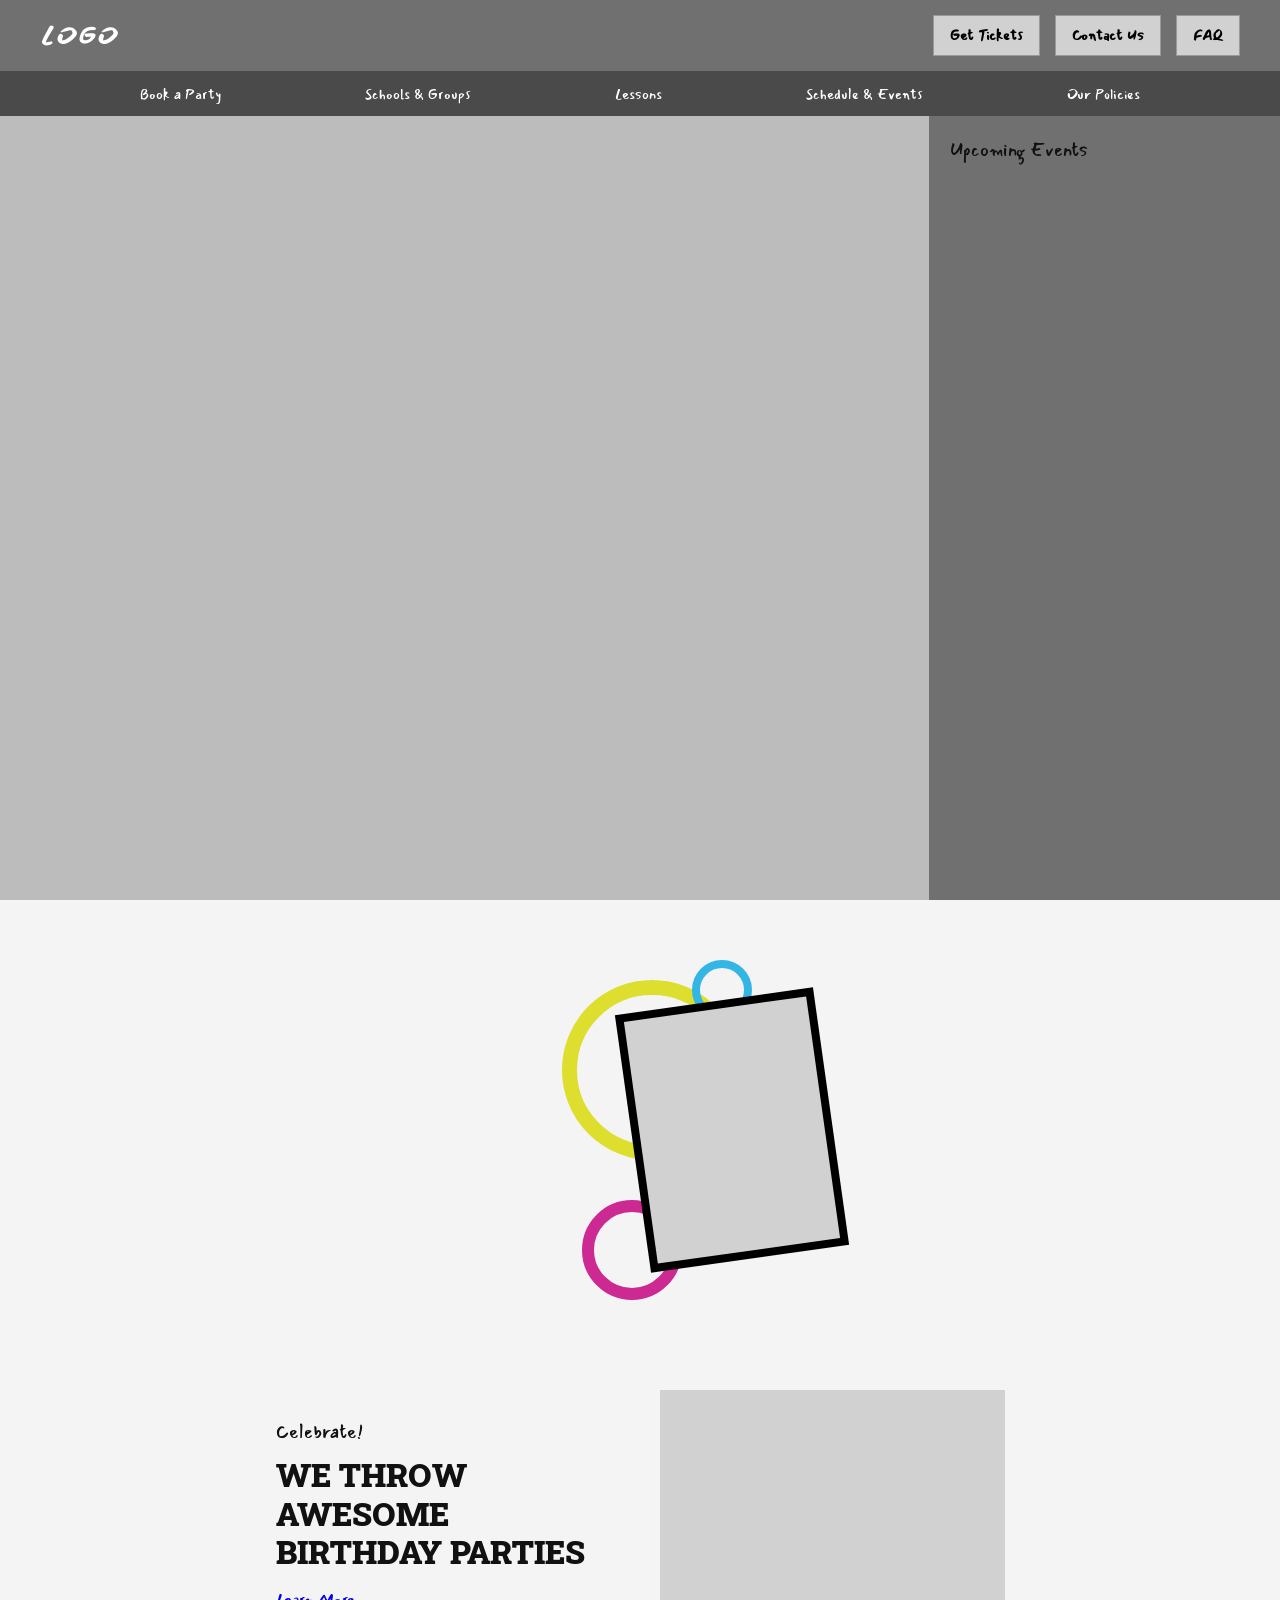
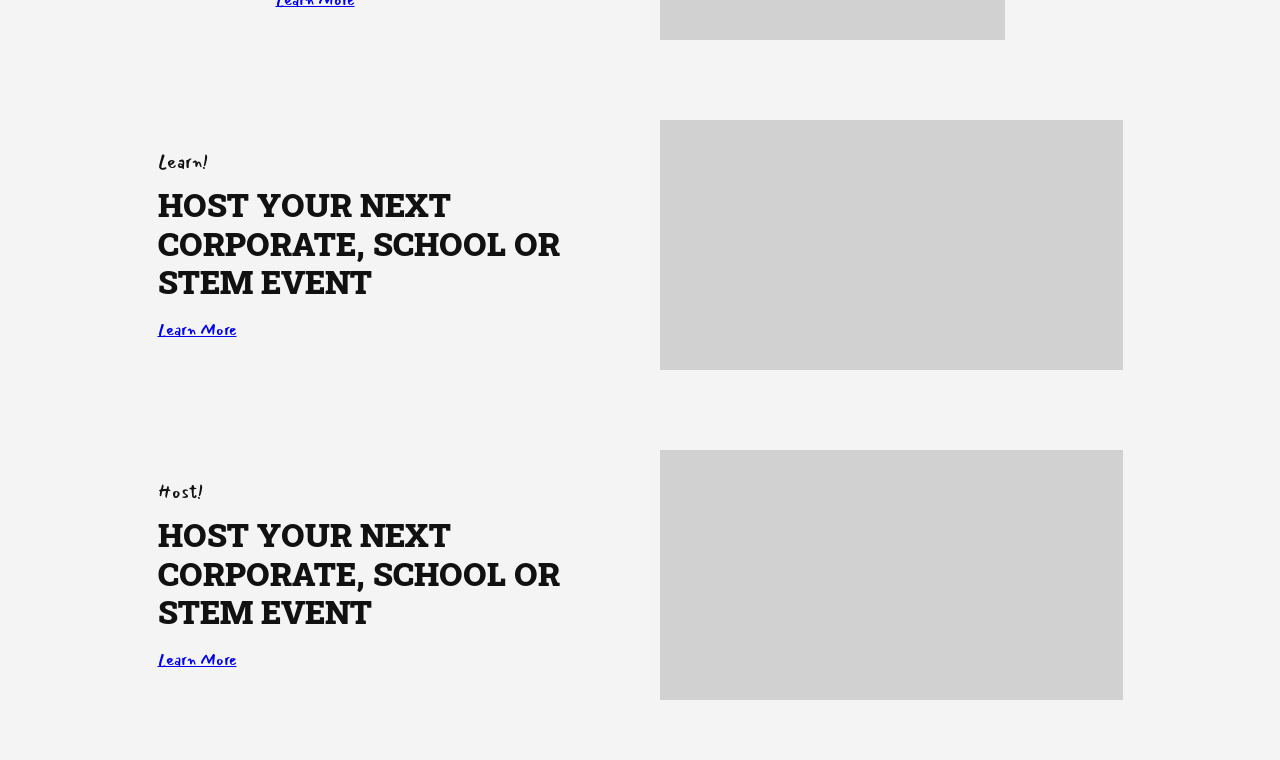
==== commit 3fa2291f: "debugging spacing problem" ====
--- a/index.html
+++ b/index.html
@@ -58,7 +58,7 @@
 
     <section class="grid-row">
         <div class="text-side">
-            <span  class="sub-title">Celebrate!</span>
+            <span class="sub-title">Celebrate!</span>
             <h2>WE THROW 
                 AWESOME 
                 BIRTHDAY 
@@ -71,18 +71,19 @@
     </section>
 
     <section class="grid-row">
+        <div class="text-side">
+            <span class="sub-title">Learn!</span>
+            <h2>HOST YOUR 
+                NEXT CORPORATE, 
+                SCHOOL OR 
+                STEM EVENT</h2>
+            <a href="#" class="btn">Learn More</a>
+        </div>
         <div class="media-side">
             <div class="image-placeholder box-placeholder"></div>
         </div>
-        <div class="text-side">
-            <span class="sub-title">Learn!</span>
-            <h2>SKATE 
-                LESSONS 
-                FOR EVERY 
-                AGE</h2>
-            <a href="#" class="btn">Learn More</a>
-        </div>
     </section>
+    
 
     <section class="grid-row">
         <div class="text-side">
@@ -97,6 +98,7 @@
             <div class="image-placeholder box-placeholder"></div>
         </div>
     </section>
+    
     </main>
     </body>
     </html>
--- a/style.css
+++ b/style.css
@@ -4,7 +4,7 @@
     margin: 0;
     padding: 0;
     box-sizing: border-box;
-    font-family: 'Mansalva', cursive, sans-serif;
+    font-family: 'Mansalva', sans-serif;
 }
 h2 {
     font-family: 'Roboto Slab' , serif;
@@ -150,8 +150,9 @@
     background-color: #d1d1d1;
 
 }
-.box-placeholder {
-    height: 250px;
+.landscape-box {
+    height: 260px;
+    width:100%
 }
 .small-box {
     height: 150px;
@@ -160,8 +161,7 @@
 
 .sub-title {
     display: block;
-    font-style: italic;
-    font-size: 1.0rem;
+    font-size: 1.1rem;
     margin-bottom: 10px;
 }
 
@@ -232,4 +232,340 @@
 
 .tilted-frame .image-placeholder {
     height:100%;
-}+}
+
+* {
+    box-sizing: border-box;
+    margin: 0;
+    padding:0;
+}
+
+body {
+    font-family: 'Mansalva', sans-serif;
+    background-color: #f4f4f4;
+    color:#111;
+}
+.hero-grid {
+    display:grid;
+    grid-template-columns: 1fr 1fr;
+    height: calc(100vh - 120px);
+}
+
+.hero-box-left{
+    background-color: #727272;
+    display:flex;
+}
+.hero-box-right{
+    background-color: #b5b5b5;
+    display:flex;
+}
+
+.info-row{
+    display:grid;
+    grid-template-columns: repeat(3, 1fr);
+    gap:20px;
+    padding:20px 16px;
+    text-align:center;
+    align-items: start;
+}
+.info-card h4{
+    font-family: 'Mansalva';
+    font-size:15px;
+    margin-bottom: 8px;
+    font-weight: 600;
+
+}
+.placeholder-box{
+    background-color:#d8d8d8;
+    height:140px;
+    border-radius:2px;
+    width:100%;
+}
+
+.content-container {
+    max-width: 1100px;
+    margin: 0 auto;
+    padding: 60px 20px;
+    display: flex;
+    flex-direction: column;
+    gap: 80px;
+}
+
+.grid-row {
+    display: flex;
+    justify-content: space-between;
+    align-items: center;
+    gap: 40px;
+}
+
+.reverse-row {
+    flex-direction: row-reverse;
+}
+
+.media-side, .text-side {
+    flex: 1;
+}
+
+.image-placeholder {
+    width: 100%;
+    background-color: #d1d1d1;
+}
+
+.box-placeholder {
+    height: 250px;
+}
+
+/* add-on section */
+.addons-container {
+   padding: 20px 0 60px 0;
+   position: relative;
+   max-width: 380px;
+   margin:0 auto;
+   display:flex;
+   flex-direction: column;
+   align-items: center;
+}
+.addons-title {
+   font-family: 'Roboto Slab' , serif;
+   font-weight: 900;
+   font-size: 2.0rem;
+   line-height: 1.2;
+   text-align: center;
+   font-family: 'Roboto Slab';
+   margin-bottom:20px;
+}
+.addons-grid{
+   display:flex;
+   flex-direction:column;
+   gap:20px;
+   width:100%;
+}
+.addon-item {
+   margin-bottom:16px;
+   text-align: center;
+}
+.addon-item h4 {
+   font-family:'Mansalva';
+   font-size: 14px;
+   margin-bottom: 6px;
+   font-weight: 600;
+}
+.addon-box{
+   background-color: #d8d8d8;
+   height:250px;
+   width:415px;
+   border-radius: 2px;
+}
+.ring-group-left {
+   position: absolute;
+   top:100px;
+   left:-580px;
+   width:360px;
+   height:360px;
+   pointer-events: none;
+   z-index:1;
+}
+.yellow-ring-1{
+    position:absolute;
+    width:360px;
+    height:360px;
+    border:18px solid #ded533;
+    border-radius: 50%;
+    top:0;
+    left:0;
+}
+.yellow-ring-2{
+   position:absolute;
+   width:300px;
+   height:300px;
+   border: 14px solid #ded533;
+   border-radius:50%;
+   top:30px;
+   left:30px;
+}
+.cyan-ring-top{
+   position:absolute;
+   width:70px;
+   height:70px;
+   border:5px solid #00bcd4;
+   border-radius:50%;
+   top:-7px;
+   right:-15px;
+   left:auto;
+}
+.cyan-ring-top-outer{
+    position:absolute;
+    width:110px;
+    height:110px;
+    border:11px solid#00bcd4;
+    border-radius: 50%;
+    top: -28px;
+    left:auto;
+    right:-35px;
+}
+.magenta-ring{
+   position:absolute;
+   width: 150px;
+   height:150px;
+   border:20px solid #e91e63;
+   border-radius:50%;
+   bottom: -100px;
+   left:30px;
+   right:20px;
+}
+.ring-group-right{
+   position:absolute;
+   bottom:100px;
+   right:-500px;
+   width:240px;
+   height:240px;
+   pointer-events:none;
+   z-index: 1;
+}
+.yellow-ring-right-1{
+    position:absolute;
+    width:340px;
+    height:340px;
+    border:18px solid #ded533;
+    border-radius: 50%;
+    top:0;
+    left:0;
+}
+.yellow-ring-right-2{
+    position:absolute;
+    width:255px;
+    height:255px;
+    border: 14px solid #ded533;
+    border-radius:50%;
+    top:40px;
+    left:40px; 
+}
+.cyan-ring-bottom{
+   position:absolute;
+   width:133px;
+   height:133px;
+   border:8px solid #00bcd4;
+   border-radius:50%;
+   top:210px;
+   right:180px;
+   left:auto;
+}
+
+.cyan-ring-bottom-outer{
+    position:absolute;
+    width:210px;
+    height:210px;
+    border:11px solid#00bcd4;
+    border-radius: 50%;
+    top: 170px;
+    left:auto;
+    right:140px; 
+}
+
+
+
+.content-box{
+    width:100%;
+    height:600px;
+    background:#d8d8d8;
+    border-radius:2px;
+}
+
+.content-container{
+    max-width:1200px;
+    margin:0 auto;
+    padding:60px 20px;
+    display:flex;
+    flex-direction:column;
+    align-items:center;
+}
+
+.contact-box{
+    width:100%;
+    max-width: 1100px;
+    height:450px;
+    background-color: #d9d9d9;
+    border-radius: 4px;
+    box-sizing:border-box;
+}
+
+.welcome-banner{
+    background:#d9d9d9;
+    width:100%;
+    min-height:460px;
+
+    display:flex;
+    flex-direction:column;
+    justify-content: center;
+    align-items: center;
+
+    text-align: center;
+    padding:60px 20px;
+}
+
+.welcome-subtitle{
+    font-family:'Mansalva';
+    font-size:50px;
+    margin-bottom:25px;
+    line-height: 1.05;
+}
+
+.welcome-title{
+    font-family:'Roboto slab';
+    font-size:90px;
+    font-weight:900;
+    line-height:1.05;
+}
+
+.lessons-container{
+    max-width: 1400px;
+    margin: 0 auto;
+    padding: 60px 20px;
+    display: flex;
+    flex-direction: column;
+    gap: 80px;
+}
+
+
+.lessons-grid{
+    display:grid;
+    grid-template-columns: repeat(3,1fr);
+    gap: 30px;
+}
+
+.lesson-card{
+    display:flex;
+    flex-direction: column;
+    width:100%;
+}
+.lesson-card h4{
+    text-align:center;
+    margin-bottom:12px;
+    color:#111;
+    font-weight:600;
+    font-size:1rem;
+    font-family:'Mansalva';
+}
+
+.lesson-header{
+    font-family:'Mansalva';
+    font-size:2rem;
+    font-weight:600;
+    color:#111;
+    padding-left:4px;
+    background-color:#e6e6e6;
+    padding:10px 16px;
+    width:100%;
+    box-sizing: border-box;
+    text-align:center;
+}
+
+.lesson-box{
+    height:180px;
+    width:100%;
+    background:#d8d8d8;
+    margin:20px auto 0;
+    box-sizing:border-box;
+    border-radius:2px;
+}
+
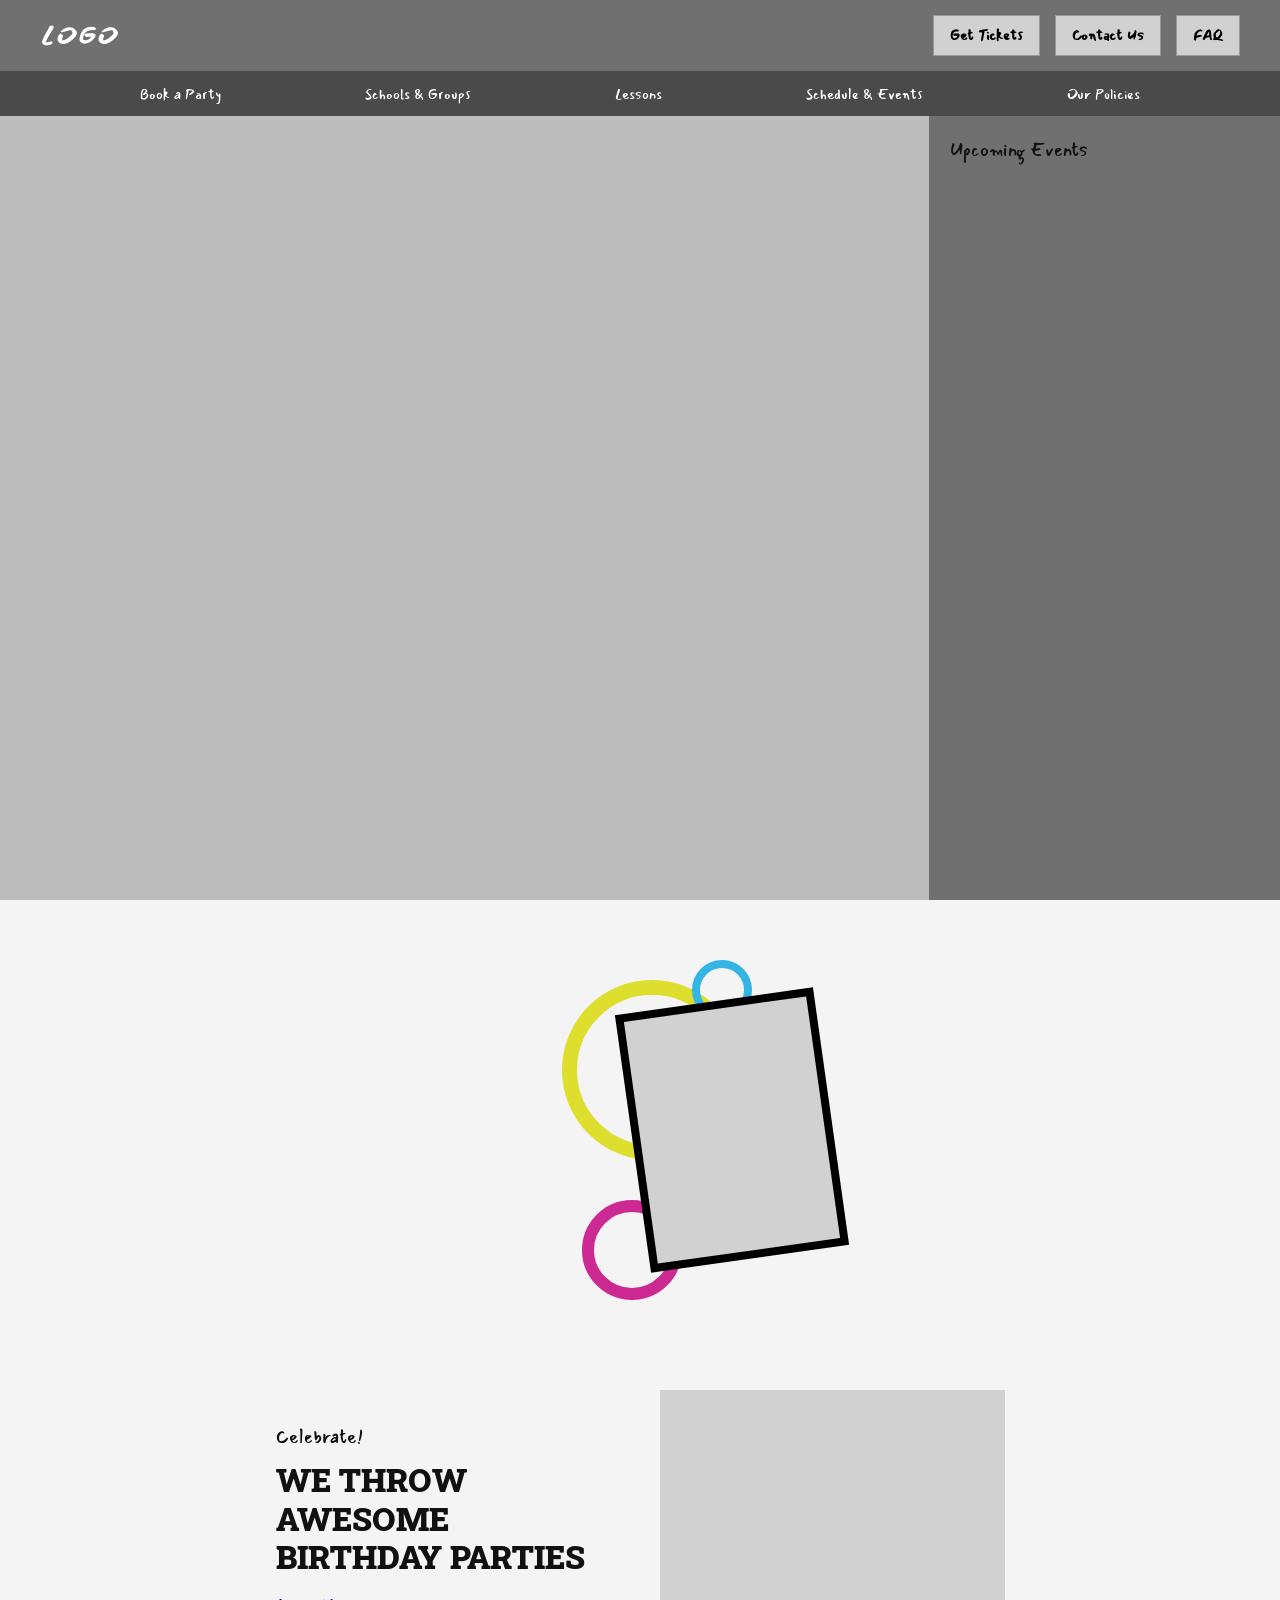
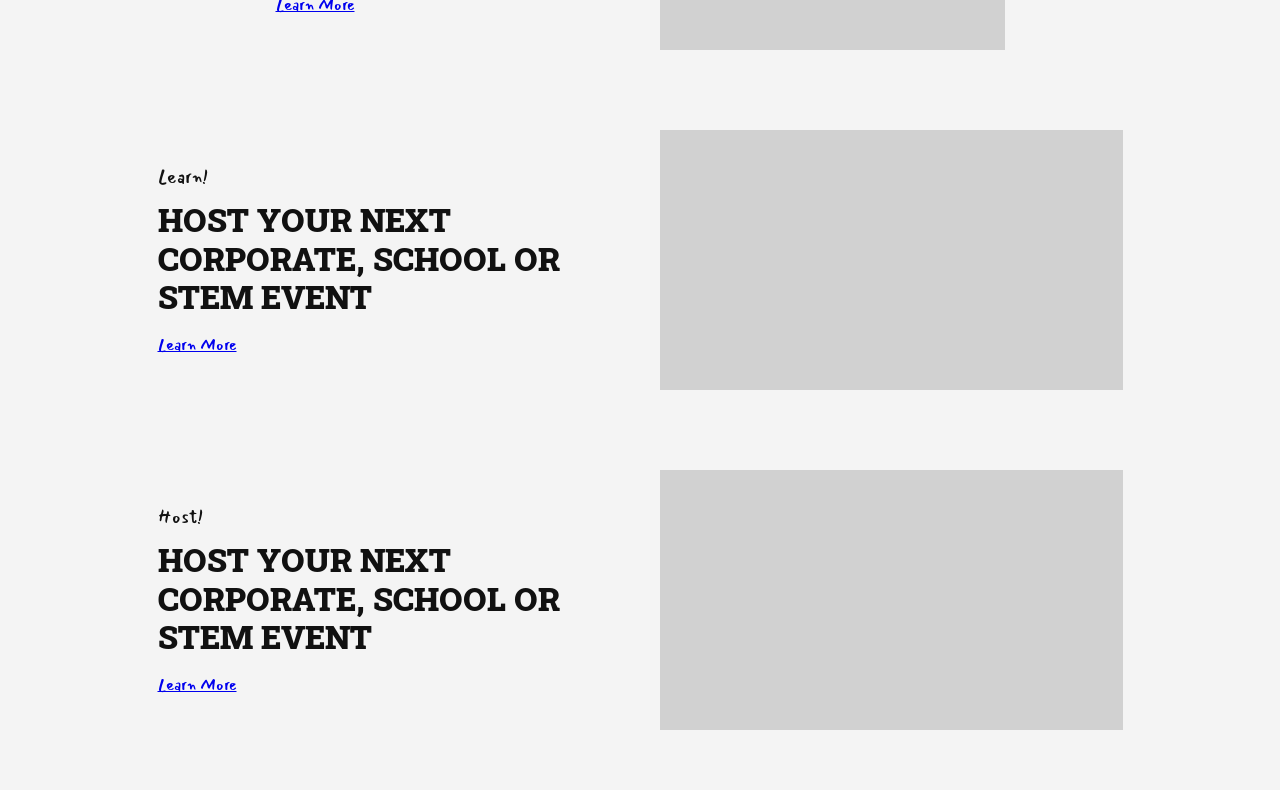
==== commit e22a8599: "editing layout" ====
--- a/index.html
+++ b/index.html
@@ -39,20 +39,20 @@
     </section>
 </div>
   
-    <main class="content-container">
-        <section class="grid-row">
-             <div class="media-side abstract-art">
-                <div class="circle yellow-circle"></div>
-                <div class="circle blue-circle"></div>
-                <div class="circle pink-circle"></div>
-                <div class="tilted-frame">
-                    <div class="image-placeholder"></div>
+<main class="content-container">
+    <section class="grid-row">
+        <div class="media-side abstract-art">
+            <div class="circle yellow-circle"></div>
+            <div class="circle blue-circle"></div>
+            <div class="circle pink-circle"></div>
+            <div class="tilted-frame">
+                <div class="image-placeholder"></div>
             </div>
         </div>
         <div class="text-side">
             <span class="sub-title"> Lace up your skates!</span>
             <div class="image-placeholder small-box"></div>
-            </div>
+        </div>
         </div>
     </section>
 
@@ -66,7 +66,7 @@
             <a href="#" class="btn">Learn More</a>
         </div>
         <div class="media-side">
-            <div class="image-placeholder box-placeholder"></div>
+            <div class="image-placeholder landscape-box"></div>
         </div>
     </section>
 
@@ -80,7 +80,7 @@
             <a href="#" class="btn">Learn More</a>
         </div>
         <div class="media-side">
-            <div class="image-placeholder box-placeholder"></div>
+            <div class="image-placeholder landscape-box"></div>
         </div>
     </section>
     
@@ -95,7 +95,7 @@
             <a href="#" class="btn">Learn More</a>
         </div>
         <div class="media-side">
-            <div class="image-placeholder box-placeholder"></div>
+            <div class="image-placeholder landscape-box"></div>
         </div>
     </section>
     
--- a/style.css
+++ b/style.css
@@ -141,7 +141,9 @@
 }
 
 .media-side, .text-side {
-    flex: 1;
+    flex: 1 1 0%;
+    width:50%;
+    min-width:0;
 
 }
 
@@ -152,7 +154,8 @@
 }
 .landscape-box {
     height: 260px;
-    width:100%
+    width:100%;
+    object-fit: cover;
 }
 .small-box {
     height: 150px;
